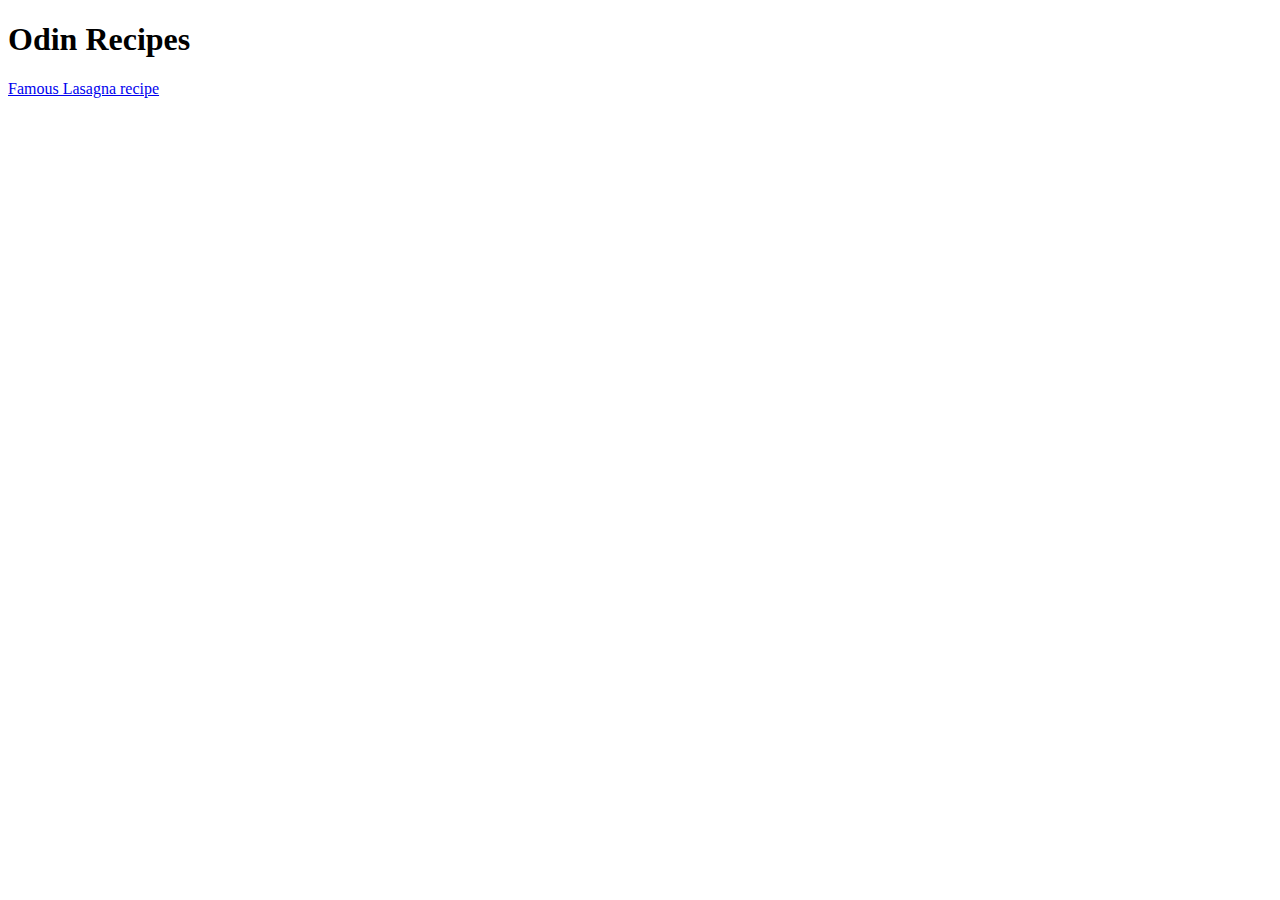
==== index.html @ 259f53a5 "added lasagna picture, a brief discription of the recipe and all the ingredients." ====
<!DOCTYPE html>
<html lang="en">
<head>
    <meta charset="UTF-8">
    <meta name="viewport" content="width=device-width, initial-scale=1.0">
    <title>Odin Recipes</title>
</head>
<body>
    <h1>Odin Recipes</h1>
    <a href="recipes/lasagna.html">Famous Lasagna recipe</a>
</body>
</html>
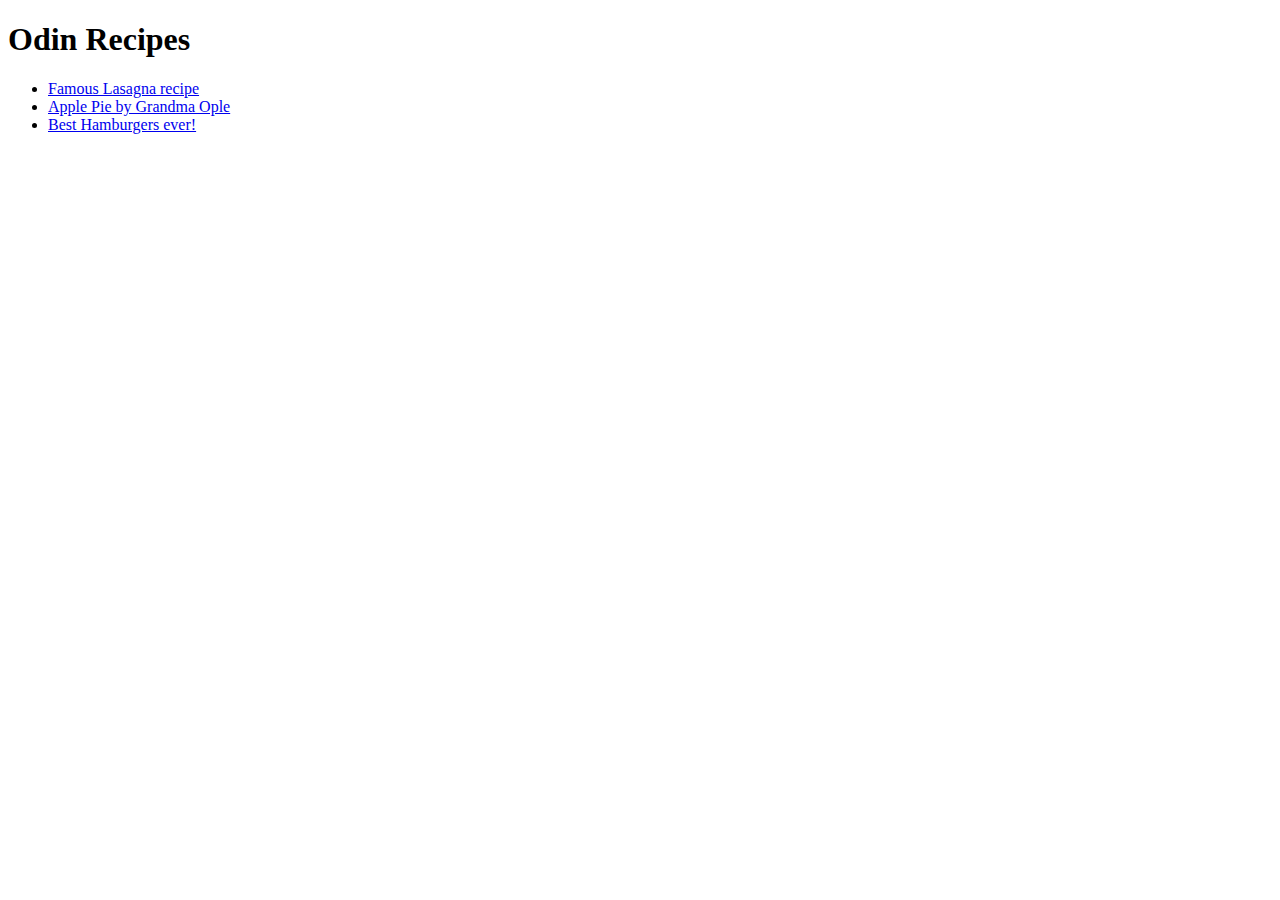
==== commit 3a43fb38: "added the h1 for a heading and an image of a burger." ====
--- a/index.html
+++ b/index.html
@@ -7,6 +7,16 @@
 </head>
 <body>
     <h1>Odin Recipes</h1>
-    <a href="recipes/lasagna.html">Famous Lasagna recipe</a>
+   <ul>
+    <li>
+        <a href="recipes/lasagna.html">Famous Lasagna recipe</a>
+    </li>
+    <li>
+        <a href="recipes/apple-pie.html">Apple Pie by Grandma Ople</a>
+    </li>
+    <li>
+        <a href="recipes/hamburger.html">Best Hamburgers ever!</a>
+    </li>
+   </ul>
 </body>
 </html>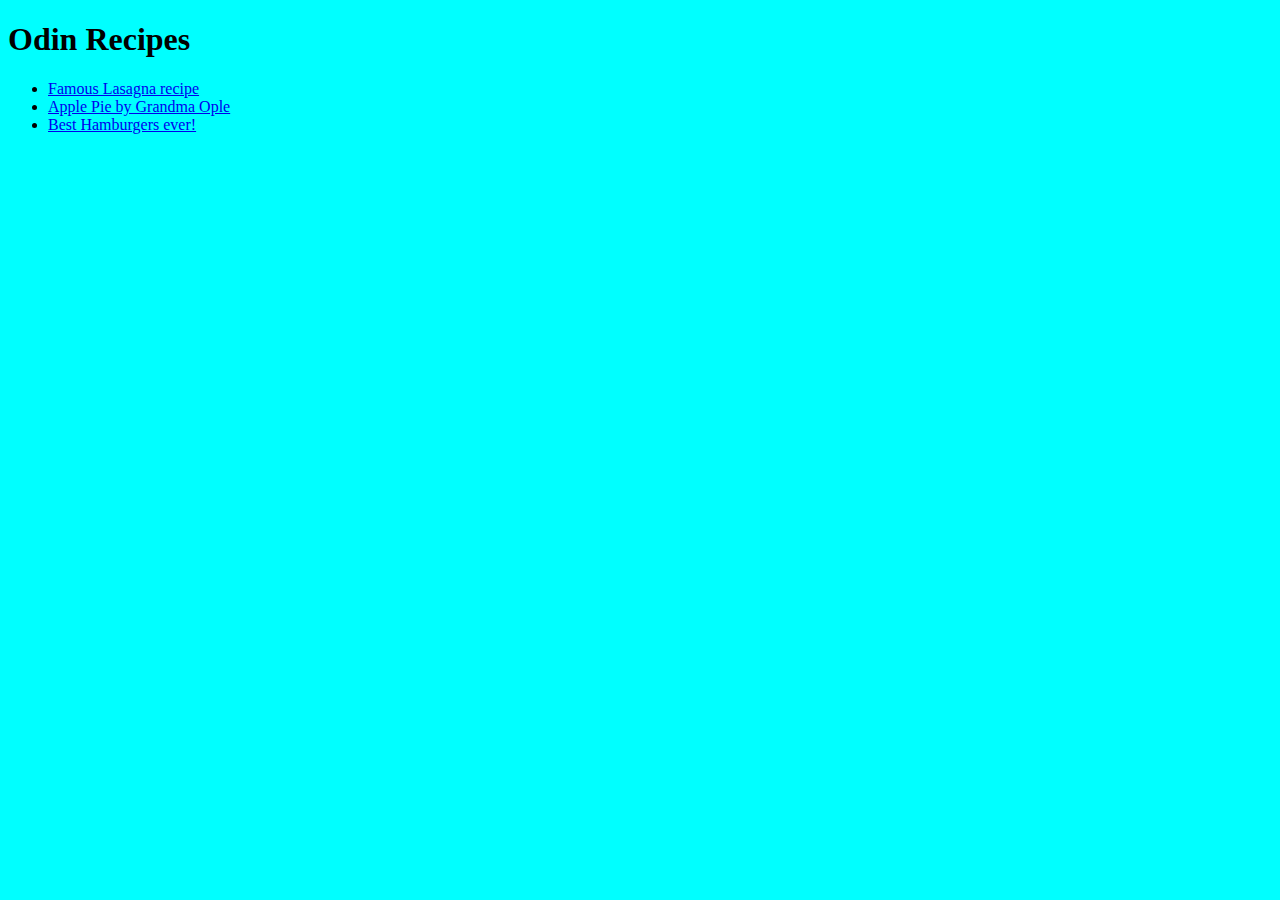
==== commit c63ce1b0: "created styles.css for the main page." ====
--- a/index.html
+++ b/index.html
@@ -4,6 +4,7 @@
     <meta charset="UTF-8">
     <meta name="viewport" content="width=device-width, initial-scale=1.0">
     <title>Odin Recipes</title>
+    <link rel="stylesheet" href="recipes/styles.css">
 </head>
 <body>
     <h1>Odin Recipes</h1>
--- a/recipes/styles.css
+++ b/recipes/styles.css
@@ -0,0 +1,3 @@
+body {
+    background-color: aqua;
+}